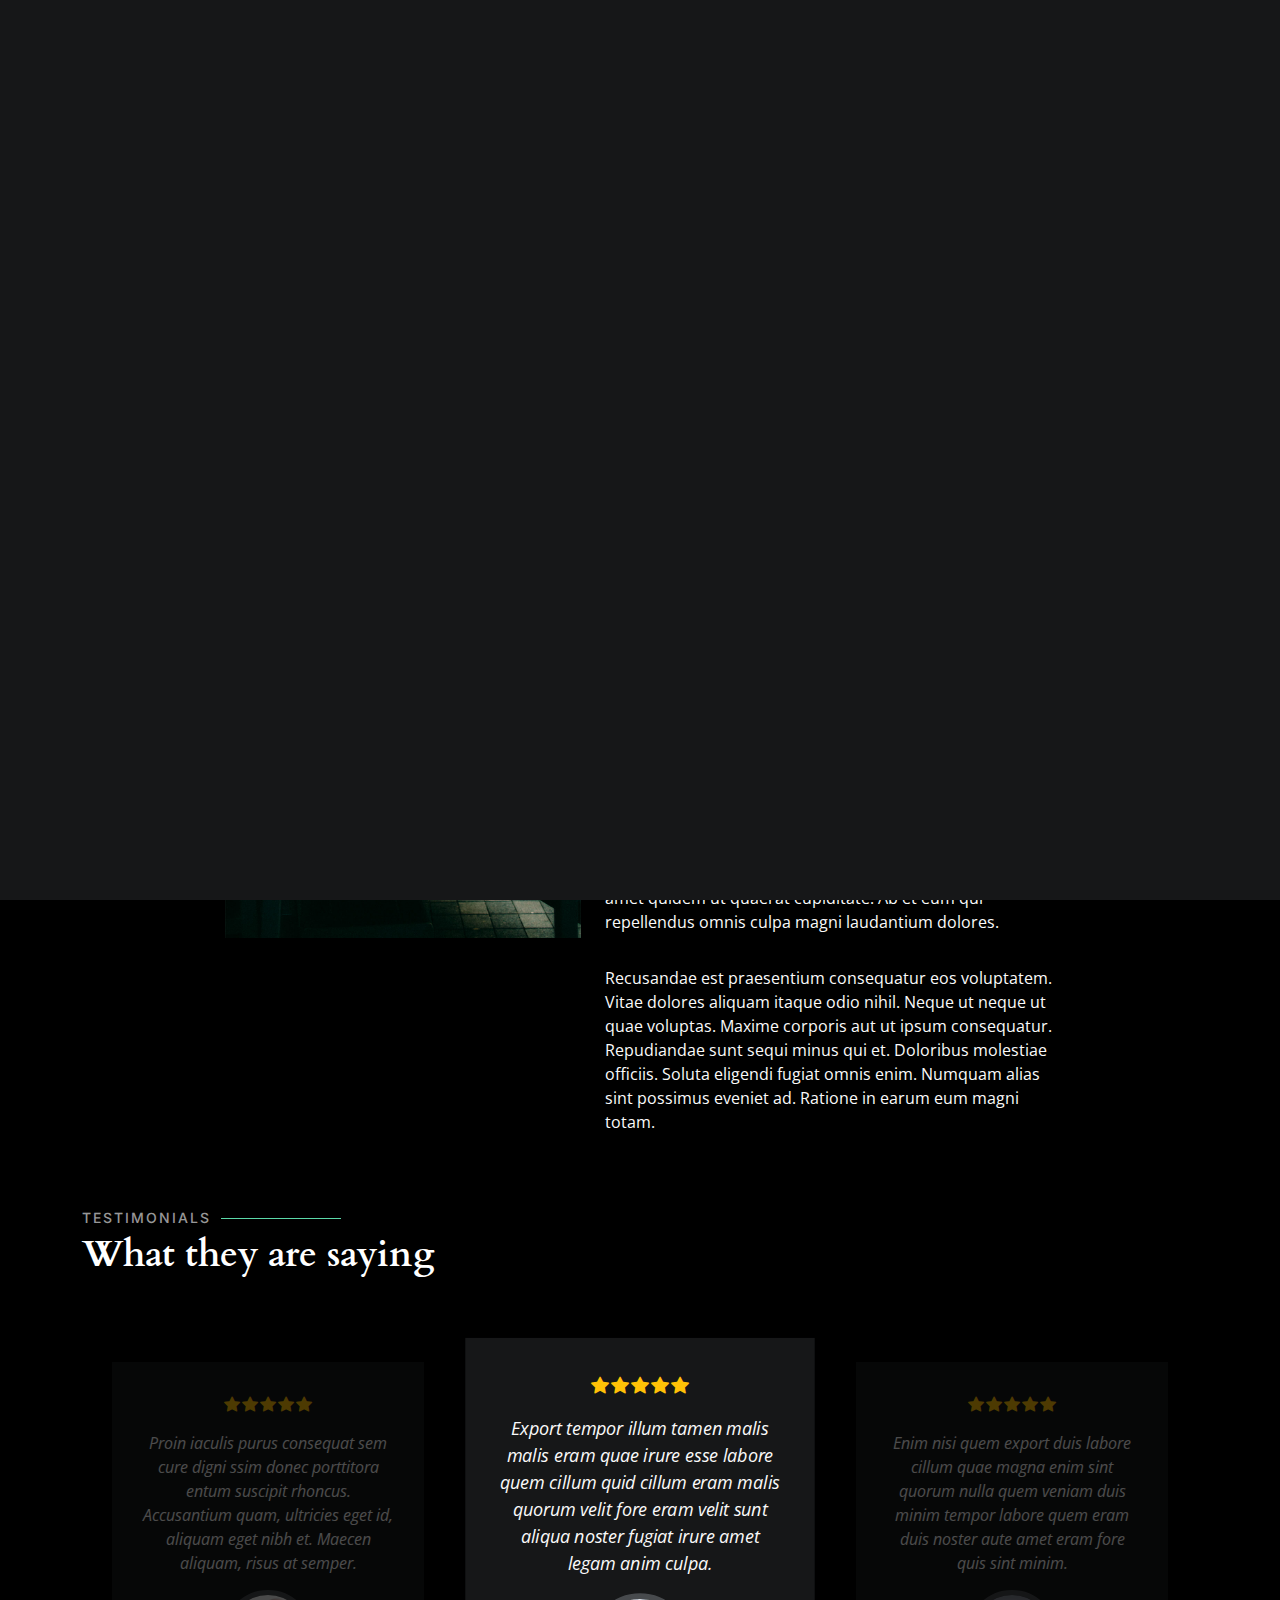
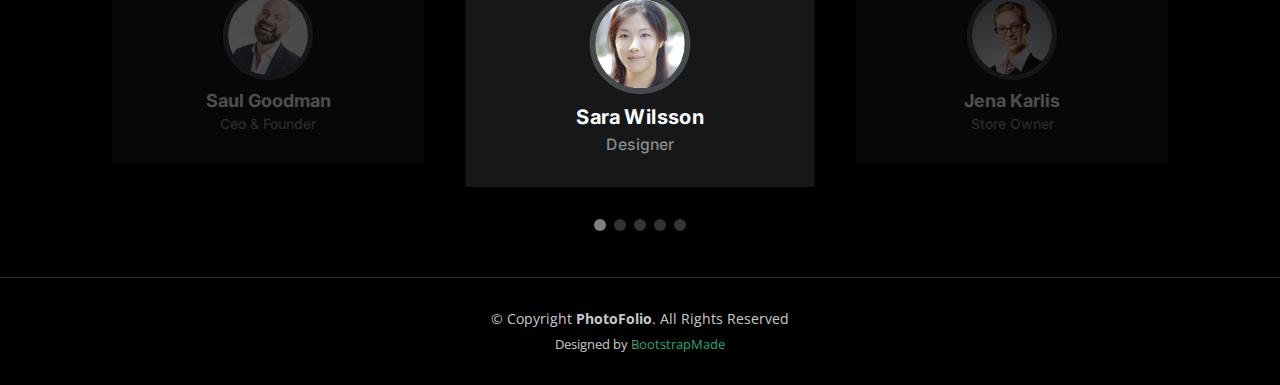
==== about.html @ 0efe9871 "first" ====
<!DOCTYPE html>
<html lang="en">

<head>
  <meta charset="utf-8">
  <meta content="width=device-width, initial-scale=1.0" name="viewport">

  <title>PhotoFolio Bootstrap Template - About</title>
  <meta content="" name="description">
  <meta content="" name="keywords">

  <!-- Favicons -->
  <link href="assets/img/favicon.png" rel="icon">
  <link href="assets/img/apple-touch-icon.png" rel="apple-touch-icon">

  <!-- Google Fonts -->
  <link rel="preconnect" href="https://fonts.googleapis.com">
  <link rel="preconnect" href="https://fonts.gstatic.com" crossorigin>
  <link href="https://fonts.googleapis.com/css2?family=Open+Sans:ital,wght@0,300;0,400;0,500;0,600;0,700;1,300;1,400;1,600;1,700&family=Inter:ital,wght@0,300;0,400;0,500;0,600;0,700;1,300;1,400;1,500;1,600;1,700&family=Cardo:ital,wght@0,400;0,700;1,400&display=swap" rel="stylesheet">

  <!-- Vendor CSS Files -->
  <link href="assets/vendor/bootstrap/css/bootstrap.min.css" rel="stylesheet">
  <link href="assets/vendor/bootstrap-icons/bootstrap-icons.css" rel="stylesheet">
  <link href="assets/vendor/swiper/swiper-bundle.min.css" rel="stylesheet">
  <link href="assets/vendor/glightbox/css/glightbox.min.css" rel="stylesheet">
  <link href="assets/vendor/aos/aos.css" rel="stylesheet">

  <!-- Template Main CSS File -->
  <link href="assets/css/main.css" rel="stylesheet">

  <!-- =======================================================
  * Template Name: PhotoFolio
  * Updated: Jul 27 2023 with Bootstrap v5.3.1
  * Template URL: https://bootstrapmade.com/photofolio-bootstrap-photography-website-template/
  * Author: BootstrapMade.com
  * License: https://bootstrapmade.com/license/
  ======================================================== -->
</head>

<body>

  <!-- ======= Header ======= -->
  <header id="header" class="header d-flex align-items-center fixed-top">
    <div class="container-fluid d-flex align-items-center justify-content-between">

      <a href="index.html" class="logo d-flex align-items-center  me-auto me-lg-0">
        <!-- Uncomment the line below if you also wish to use an image logo -->
        <!-- <img src="assets/img/logo.png" alt=""> -->
        <i class="bi bi-camera"></i>
        <h1>PhotoFolio</h1>
      </a>

      <nav id="navbar" class="navbar">
        <ul>
          <li><a href="index.html">Home</a></li>
          <li><a href="about.html" class="active">About</a></li>
          <li class="dropdown"><a href="#"><span>Gallery</span> <i class="bi bi-chevron-down dropdown-indicator"></i></a>
            <ul>
              <li><a href="gallery.html">Nature</a></li>
              <li><a href="gallery.html">People</a></li>
              <li><a href="gallery.html">Architecture</a></li>
              <li><a href="gallery.html">Animals</a></li>
              <li><a href="gallery.html">Sports</a></li>
              <li><a href="gallery.html">Travel</a></li>
              <li class="dropdown"><a href="#"><span>Sub Menu</span> <i class="bi bi-chevron-down dropdown-indicator"></i></a>
                <ul>
                  <li><a href="#">Sub Menu 1</a></li>
                  <li><a href="#">Sub Menu 2</a></li>
                  <li><a href="#">Sub Menu 3</a></li>
                </ul>
              </li>
            </ul>
          </li>
          <li><a href="services.html">Services</a></li>
          <li><a href="contact.html">Contact</a></li>
        </ul>
      </nav><!-- .navbar -->

      <div class="header-social-links">
        <a href="#" class="twitter"><i class="bi bi-twitter"></i></a>
        <a href="#" class="facebook"><i class="bi bi-facebook"></i></a>
        <a href="#" class="instagram"><i class="bi bi-instagram"></i></a>
        <a href="#" class="linkedin"><i class="bi bi-linkedin"></i></i></a>
      </div>
      <i class="mobile-nav-toggle mobile-nav-show bi bi-list"></i>
      <i class="mobile-nav-toggle mobile-nav-hide d-none bi bi-x"></i>

    </div>
  </header><!-- End Header -->

  <main id="main" data-aos="fade" data-aos-delay="1500">

    <!-- ======= End Page Header ======= -->
    <div class="page-header d-flex align-items-center">
      <div class="container position-relative">
        <div class="row d-flex justify-content-center">
          <div class="col-lg-6 text-center">
            <h2>About</h2>
            <p>Odio et unde deleniti. Deserunt numquam exercitationem. Officiis quo odio sint voluptas consequatur ut a odio voluptatem. Sit dolorum debitis veritatis natus dolores. Quasi ratione sint. Sit quaerat ipsum dolorem.</p>

            <a class="cta-btn" href="contact.html">Available for hire</a>

          </div>
        </div>
      </div>
    </div><!-- End Page Header -->

    <!-- ======= About Section ======= -->
    <section id="about" class="about">
      <div class="container">

        <div class="row gy-4 justify-content-center">
          <div class="col-lg-4">
            <img src="assets/img/profile-img.jpg" class="img-fluid" alt="">
          </div>
          <div class="col-lg-5 content">
            <h2>Professional Photographer from New York</h2>
            <p class="fst-italic py-3">
              Lorem ipsum dolor sit amet, consectetur adipiscing elit, sed do eiusmod tempor incididunt ut labore et dolore
              magna aliqua.
            </p>
            <div class="row">
              <div class="col-lg-6">
                <ul>
                  <li><i class="bi bi-chevron-right"></i> <strong>Birthday:</strong> <span>1 May 1995</span></li>
                  <li><i class="bi bi-chevron-right"></i> <strong>Website:</strong> <span>www.example.com</span></li>
                  <li><i class="bi bi-chevron-right"></i> <strong>Phone:</strong> <span>+123 456 7890</span></li>
                  <li><i class="bi bi-chevron-right"></i> <strong>City:</strong> <span>New York, USA</span></li>
                </ul>
              </div>
              <div class="col-lg-6">
                <ul>
                  <li><i class="bi bi-chevron-right"></i> <strong>Age:</strong> <span>30</span></li>
                  <li><i class="bi bi-chevron-right"></i> <strong>Degree:</strong> <span>Master</span></li>
                  <li><i class="bi bi-chevron-right"></i> <strong>PhEmailone:</strong> <span>email@example.com</span></li>
                  <li><i class="bi bi-chevron-right"></i> <strong>Freelance:</strong> <span>Available</span></li>
                </ul>
              </div>
            </div>
            <p class="py-3">
              Officiis eligendi itaque labore et dolorum mollitia officiis optio vero. Quisquam sunt adipisci omnis et ut. Nulla accusantium dolor incidunt officia tempore. Et eius omnis.
              Cupiditate ut dicta maxime officiis quidem quia. Sed et consectetur qui quia repellendus itaque neque. Aliquid amet quidem ut quaerat cupiditate. Ab et eum qui repellendus omnis culpa magni laudantium dolores.
            </p>
            <p class="m-0">
              Recusandae est praesentium consequatur eos voluptatem. Vitae dolores aliquam itaque odio nihil. Neque ut neque ut quae voluptas. Maxime corporis aut ut ipsum consequatur. Repudiandae sunt sequi minus qui et. Doloribus molestiae officiis.
              Soluta eligendi fugiat omnis enim. Numquam alias sint possimus eveniet ad. Ratione in earum eum magni totam.
            </p>
          </div>
        </div>

      </div>
    </section><!-- End About Section -->

    <!-- ======= Testimonials Section ======= -->
    <section id="testimonials" class="testimonials">
      <div class="container">

        <div class="section-header">
          <h2>Testimonials</h2>
          <p>What they are saying</p>
        </div>

        <div class="slides-3 swiper">
          <div class="swiper-wrapper">

            <div class="swiper-slide">
              <div class="testimonial-item">
                <div class="stars">
                  <i class="bi bi-star-fill"></i><i class="bi bi-star-fill"></i><i class="bi bi-star-fill"></i><i class="bi bi-star-fill"></i><i class="bi bi-star-fill"></i>
                </div>
                <p>
                  Proin iaculis purus consequat sem cure digni ssim donec porttitora entum suscipit rhoncus. Accusantium quam, ultricies eget id, aliquam eget nibh et. Maecen aliquam, risus at semper.
                </p>
                <div class="profile mt-auto">
                  <img src="assets/img/testimonials/testimonials-1.jpg" class="testimonial-img" alt="">
                  <h3>Saul Goodman</h3>
                  <h4>Ceo &amp; Founder</h4>
                </div>
              </div>
            </div><!-- End testimonial item -->

            <div class="swiper-slide">
              <div class="testimonial-item">
                <div class="stars">
                  <i class="bi bi-star-fill"></i><i class="bi bi-star-fill"></i><i class="bi bi-star-fill"></i><i class="bi bi-star-fill"></i><i class="bi bi-star-fill"></i>
                </div>
                <p>
                  Export tempor illum tamen malis malis eram quae irure esse labore quem cillum quid cillum eram malis quorum velit fore eram velit sunt aliqua noster fugiat irure amet legam anim culpa.
                </p>
                <div class="profile mt-auto">
                  <img src="assets/img/testimonials/testimonials-2.jpg" class="testimonial-img" alt="">
                  <h3>Sara Wilsson</h3>
                  <h4>Designer</h4>
                </div>
              </div>
            </div><!-- End testimonial item -->

            <div class="swiper-slide">
              <div class="testimonial-item">
                <div class="stars">
                  <i class="bi bi-star-fill"></i><i class="bi bi-star-fill"></i><i class="bi bi-star-fill"></i><i class="bi bi-star-fill"></i><i class="bi bi-star-fill"></i>
                </div>
                <p>
                  Enim nisi quem export duis labore cillum quae magna enim sint quorum nulla quem veniam duis minim tempor labore quem eram duis noster aute amet eram fore quis sint minim.
                </p>
                <div class="profile mt-auto">
                  <img src="assets/img/testimonials/testimonials-3.jpg" class="testimonial-img" alt="">
                  <h3>Jena Karlis</h3>
                  <h4>Store Owner</h4>
                </div>
              </div>
            </div><!-- End testimonial item -->

            <div class="swiper-slide">
              <div class="testimonial-item">
                <div class="stars">
                  <i class="bi bi-star-fill"></i><i class="bi bi-star-fill"></i><i class="bi bi-star-fill"></i><i class="bi bi-star-fill"></i><i class="bi bi-star-fill"></i>
                </div>
                <p>
                  Fugiat enim eram quae cillum dolore dolor amet nulla culpa multos export minim fugiat minim velit minim dolor enim duis veniam ipsum anim magna sunt elit fore quem dolore labore illum veniam.
                </p>
                <div class="profile mt-auto">
                  <img src="assets/img/testimonials/testimonials-4.jpg" class="testimonial-img" alt="">
                  <h3>Matt Brandon</h3>
                  <h4>Freelancer</h4>
                </div>
              </div>
            </div><!-- End testimonial item -->

            <div class="swiper-slide">
              <div class="testimonial-item">
                <div class="stars">
                  <i class="bi bi-star-fill"></i><i class="bi bi-star-fill"></i><i class="bi bi-star-fill"></i><i class="bi bi-star-fill"></i><i class="bi bi-star-fill"></i>
                </div>
                <p>
                  Quis quorum aliqua sint quem legam fore sunt eram irure aliqua veniam tempor noster veniam enim culpa labore duis sunt culpa nulla illum cillum fugiat legam esse veniam culpa fore nisi cillum quid.
                </p>
                <div class="profile mt-auto">
                  <img src="assets/img/testimonials/testimonials-5.jpg" class="testimonial-img" alt="">
                  <h3>John Larson</h3>
                  <h4>Entrepreneur</h4>
                </div>
              </div>
            </div><!-- End testimonial item -->

          </div>
          <div class="swiper-pagination"></div>
        </div>

      </div>
    </section><!-- End Testimonials Section -->

  </main><!-- End #main -->

  <!-- ======= Footer ======= -->
  <footer id="footer" class="footer">
    <div class="container">
      <div class="copyright">
        &copy; Copyright <strong><span>PhotoFolio</span></strong>. All Rights Reserved
      </div>
      <div class="credits">
        <!-- All the links in the footer should remain intact. -->
        <!-- You can delete the links only if you purchased the pro version. -->
        <!-- Licensing information: https://bootstrapmade.com/license/ -->
        <!-- Purchase the pro version with working PHP/AJAX contact form: https://bootstrapmade.com/photofolio-bootstrap-photography-website-template/ -->
        Designed by <a href="https://bootstrapmade.com/">BootstrapMade</a>
      </div>
    </div>
  </footer><!-- End Footer -->

  <a href="#" class="scroll-top d-flex align-items-center justify-content-center"><i class="bi bi-arrow-up-short"></i></a>

  <div id="preloader">
    <div class="line"></div>
  </div>

  <!-- Vendor JS Files -->
  <script src="assets/vendor/bootstrap/js/bootstrap.bundle.min.js"></script>
  <script src="assets/vendor/swiper/swiper-bundle.min.js"></script>
  <script src="assets/vendor/glightbox/js/glightbox.min.js"></script>
  <script src="assets/vendor/aos/aos.js"></script>
  <script src="assets/vendor/php-email-form/validate.js"></script>

  <!-- Template Main JS File -->
  <script src="assets/js/main.js"></script>

</body>

</html>
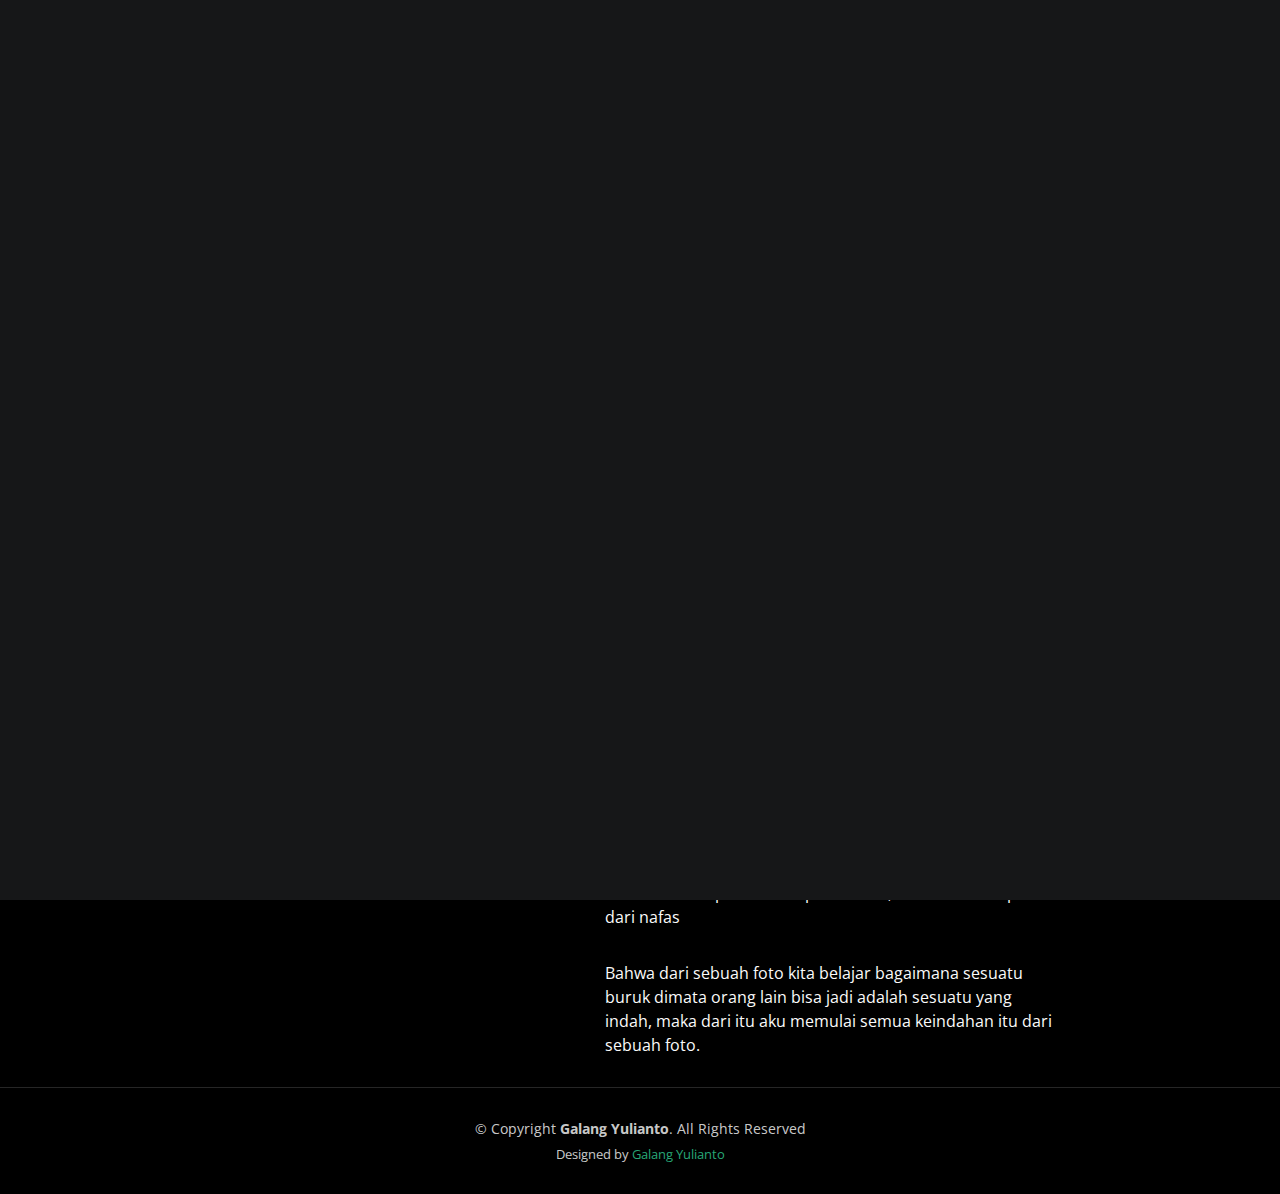
==== commit aa717cf1: "perbaharui" ====
--- a/about.html
+++ b/about.html
@@ -5,7 +5,7 @@
   <meta charset="utf-8">
   <meta content="width=device-width, initial-scale=1.0" name="viewport">
 
-  <title>PhotoFolio Bootstrap Template - About</title>
+  <title>Galang Yulianto - Tentang</title>
   <meta content="" name="description">
   <meta content="" name="keywords">
 
@@ -30,7 +30,7 @@
 
   <!-- =======================================================
   * Template Name: PhotoFolio
-  * Updated: Jul 27 2023 with Bootstrap v5.3.1
+  * Updated: Jul 27 2023 with Bootstrap v5.3.1
   * Template URL: https://bootstrapmade.com/photofolio-bootstrap-photography-website-template/
   * Author: BootstrapMade.com
   * License: https://bootstrapmade.com/license/
@@ -47,21 +47,21 @@
         <!-- Uncomment the line below if you also wish to use an image logo -->
         <!-- <img src="assets/img/logo.png" alt=""> -->
         <i class="bi bi-camera"></i>
-        <h1>PhotoFolio</h1>
+        <h1>Galang Yulianto</h1>
       </a>
 
       <nav id="navbar" class="navbar">
         <ul>
-          <li><a href="index.html">Home</a></li>
-          <li><a href="about.html" class="active">About</a></li>
+          <li><a href="index.html">Beranda</a></li>
+          <li><a href="about.html" class="active">Tentang</a></li>
           <li class="dropdown"><a href="#"><span>Gallery</span> <i class="bi bi-chevron-down dropdown-indicator"></i></a>
             <ul>
-              <li><a href="gallery.html">Nature</a></li>
-              <li><a href="gallery.html">People</a></li>
-              <li><a href="gallery.html">Architecture</a></li>
-              <li><a href="gallery.html">Animals</a></li>
-              <li><a href="gallery.html">Sports</a></li>
-              <li><a href="gallery.html">Travel</a></li>
+              <li><a href="gallery.html">Alam</a></li>
+              <li><a href="gallery.html">Orang</a></li>
+              <li><a href="gallery.html">Arsitektur</a></li>
+              <li><a href="gallery.html">Hewan</a></li>
+              <li><a href="gallery.html">Yogyakarta</a></li>
+              <li><a href="gallery.html">Random</a></li>
               <li class="dropdown"><a href="#"><span>Sub Menu</span> <i class="bi bi-chevron-down dropdown-indicator"></i></a>
                 <ul>
                   <li><a href="#">Sub Menu 1</a></li>
@@ -71,8 +71,8 @@
               </li>
             </ul>
           </li>
-          <li><a href="services.html">Services</a></li>
-          <li><a href="contact.html">Contact</a></li>
+          <li><a href="services.html">Layanan</a></li>
+          <li><a href="contact.html">Kontak</a></li>
         </ul>
       </nav><!-- .navbar -->
 
@@ -95,10 +95,10 @@
       <div class="container position-relative">
         <div class="row d-flex justify-content-center">
           <div class="col-lg-6 text-center">
-            <h2>About</h2>
-            <p>Odio et unde deleniti. Deserunt numquam exercitationem. Officiis quo odio sint voluptas consequatur ut a odio voluptatem. Sit dolorum debitis veritatis natus dolores. Quasi ratione sint. Sit quaerat ipsum dolorem.</p>
+            <h2>Tentang</h2>
+            <p>Saya adalah seseorang yang suka memotret, perkara hasilnya bagus atau tidak, itu urusan nanti.</p>
 
-            <a class="cta-btn" href="contact.html">Available for hire</a>
+            <a class="cta-btn" href="contact.html">Silahkan Hubungi</a>
 
           </div>
         </div>
@@ -111,144 +111,44 @@
 
         <div class="row gy-4 justify-content-center">
           <div class="col-lg-4">
-            <img src="assets/img/profile-img.jpg" class="img-fluid" alt="">
+            <img src="assets/img/fotoprofil.jpg" class="img-fluid" alt="">
           </div>
           <div class="col-lg-5 content">
-            <h2>Professional Photographer from New York</h2>
+            <h2>A Street Photographer from Yogyakarta</h2>
             <p class="fst-italic py-3">
-              Lorem ipsum dolor sit amet, consectetur adipiscing elit, sed do eiusmod tempor incididunt ut labore et dolore
-              magna aliqua.
+              Saya adalah  apa yang anda fikirkan, jika anda berfikir buruk, mungkin saya buruk. jika anda berfikir saya baik, saya mungkin adalah baik.
+              
             </p>
             <div class="row">
               <div class="col-lg-6">
                 <ul>
-                  <li><i class="bi bi-chevron-right"></i> <strong>Birthday:</strong> <span>1 May 1995</span></li>
-                  <li><i class="bi bi-chevron-right"></i> <strong>Website:</strong> <span>www.example.com</span></li>
-                  <li><i class="bi bi-chevron-right"></i> <strong>Phone:</strong> <span>+123 456 7890</span></li>
-                  <li><i class="bi bi-chevron-right"></i> <strong>City:</strong> <span>New York, USA</span></li>
+                  <li><i class="bi bi-chevron-right"></i> <strong>Lahir:</strong> <span>Sebelum kerusuhan 98</span></li>
+                  <li><i class="bi bi-chevron-right"></i> <strong>Instagram:</strong> <span>@galangyulianto</span></li>
+                  <li><i class="bi bi-chevron-right"></i> <strong>Telepon:</strong> <span>+6281390955150</span></li>
+                  <li><i class="bi bi-chevron-right"></i> <strong>Kota:</strong> <span>Yogyakarta, Indonesia</span></li>
                 </ul>
               </div>
               <div class="col-lg-6">
                 <ul>
-                  <li><i class="bi bi-chevron-right"></i> <strong>Age:</strong> <span>30</span></li>
-                  <li><i class="bi bi-chevron-right"></i> <strong>Degree:</strong> <span>Master</span></li>
-                  <li><i class="bi bi-chevron-right"></i> <strong>PhEmailone:</strong> <span>email@example.com</span></li>
-                  <li><i class="bi bi-chevron-right"></i> <strong>Freelance:</strong> <span>Available</span></li>
+                  <li><i class="bi bi-chevron-right"></i> <strong>Umur:</strong> <span>Berapa Hayoooo</span></li>
+                  <li><i class="bi bi-chevron-right"></i> <strong>Hobi:</strong> <span>Bikin Masalah</span></li>
+                  <li><i class="bi bi-chevron-right"></i> <strong>Email:</strong> <span>galangyulianto17@gmail.com</span></li>
+                  <li><i class="bi bi-chevron-right"></i> <strong>Pekerjaan:</strong> <span>Nyari Kerja</span></li>
                 </ul>
               </div>
             </div>
             <p class="py-3">
-              Officiis eligendi itaque labore et dolorum mollitia officiis optio vero. Quisquam sunt adipisci omnis et ut. Nulla accusantium dolor incidunt officia tempore. Et eius omnis.
-              Cupiditate ut dicta maxime officiis quidem quia. Sed et consectetur qui quia repellendus itaque neque. Aliquid amet quidem ut quaerat cupiditate. Ab et eum qui repellendus omnis culpa magni laudantium dolores.
+              Cinta adalah energi paling purba dari kehidupan ,dan oleh sebab itu dia akan selalu ada,nafas adalah energi yang disediakan oleh alam setelah bumi ini berkecukupan oksigen secara ilmu pengetahuan,kapan sebetulnya orang bernafas,tentu setelah bumi cukup oksigen. So,bagi saya nafas itu lebih pendek daripada cinta ,dan cinta lebih purba dari nafas
+              
             </p>
             <p class="m-0">
-              Recusandae est praesentium consequatur eos voluptatem. Vitae dolores aliquam itaque odio nihil. Neque ut neque ut quae voluptas. Maxime corporis aut ut ipsum consequatur. Repudiandae sunt sequi minus qui et. Doloribus molestiae officiis.
-              Soluta eligendi fugiat omnis enim. Numquam alias sint possimus eveniet ad. Ratione in earum eum magni totam.
-            </p>
+              Bahwa dari sebuah foto kita belajar bagaimana sesuatu buruk dimata orang lain bisa jadi adalah sesuatu yang indah, maka dari itu aku memulai semua keindahan itu dari sebuah foto.
+              
           </div>
         </div>
 
       </div>
     </section><!-- End About Section -->
-
-    <!-- ======= Testimonials Section ======= -->
-    <section id="testimonials" class="testimonials">
-      <div class="container">
-
-        <div class="section-header">
-          <h2>Testimonials</h2>
-          <p>What they are saying</p>
-        </div>
-
-        <div class="slides-3 swiper">
-          <div class="swiper-wrapper">
-
-            <div class="swiper-slide">
-              <div class="testimonial-item">
-                <div class="stars">
-                  <i class="bi bi-star-fill"></i><i class="bi bi-star-fill"></i><i class="bi bi-star-fill"></i><i class="bi bi-star-fill"></i><i class="bi bi-star-fill"></i>
-                </div>
-                <p>
-                  Proin iaculis purus consequat sem cure digni ssim donec porttitora entum suscipit rhoncus. Accusantium quam, ultricies eget id, aliquam eget nibh et. Maecen aliquam, risus at semper.
-                </p>
-                <div class="profile mt-auto">
-                  <img src="assets/img/testimonials/testimonials-1.jpg" class="testimonial-img" alt="">
-                  <h3>Saul Goodman</h3>
-                  <h4>Ceo &amp; Founder</h4>
-                </div>
-              </div>
-            </div><!-- End testimonial item -->
-
-            <div class="swiper-slide">
-              <div class="testimonial-item">
-                <div class="stars">
-                  <i class="bi bi-star-fill"></i><i class="bi bi-star-fill"></i><i class="bi bi-star-fill"></i><i class="bi bi-star-fill"></i><i class="bi bi-star-fill"></i>
-                </div>
-                <p>
-                  Export tempor illum tamen malis malis eram quae irure esse labore quem cillum quid cillum eram malis quorum velit fore eram velit sunt aliqua noster fugiat irure amet legam anim culpa.
-                </p>
-                <div class="profile mt-auto">
-                  <img src="assets/img/testimonials/testimonials-2.jpg" class="testimonial-img" alt="">
-                  <h3>Sara Wilsson</h3>
-                  <h4>Designer</h4>
-                </div>
-              </div>
-            </div><!-- End testimonial item -->
-
-            <div class="swiper-slide">
-              <div class="testimonial-item">
-                <div class="stars">
-                  <i class="bi bi-star-fill"></i><i class="bi bi-star-fill"></i><i class="bi bi-star-fill"></i><i class="bi bi-star-fill"></i><i class="bi bi-star-fill"></i>
-                </div>
-                <p>
-                  Enim nisi quem export duis labore cillum quae magna enim sint quorum nulla quem veniam duis minim tempor labore quem eram duis noster aute amet eram fore quis sint minim.
-                </p>
-                <div class="profile mt-auto">
-                  <img src="assets/img/testimonials/testimonials-3.jpg" class="testimonial-img" alt="">
-                  <h3>Jena Karlis</h3>
-                  <h4>Store Owner</h4>
-                </div>
-              </div>
-            </div><!-- End testimonial item -->
-
-            <div class="swiper-slide">
-              <div class="testimonial-item">
-                <div class="stars">
-                  <i class="bi bi-star-fill"></i><i class="bi bi-star-fill"></i><i class="bi bi-star-fill"></i><i class="bi bi-star-fill"></i><i class="bi bi-star-fill"></i>
-                </div>
-                <p>
-                  Fugiat enim eram quae cillum dolore dolor amet nulla culpa multos export minim fugiat minim velit minim dolor enim duis veniam ipsum anim magna sunt elit fore quem dolore labore illum veniam.
-                </p>
-                <div class="profile mt-auto">
-                  <img src="assets/img/testimonials/testimonials-4.jpg" class="testimonial-img" alt="">
-                  <h3>Matt Brandon</h3>
-                  <h4>Freelancer</h4>
-                </div>
-              </div>
-            </div><!-- End testimonial item -->
-
-            <div class="swiper-slide">
-              <div class="testimonial-item">
-                <div class="stars">
-                  <i class="bi bi-star-fill"></i><i class="bi bi-star-fill"></i><i class="bi bi-star-fill"></i><i class="bi bi-star-fill"></i><i class="bi bi-star-fill"></i>
-                </div>
-                <p>
-                  Quis quorum aliqua sint quem legam fore sunt eram irure aliqua veniam tempor noster veniam enim culpa labore duis sunt culpa nulla illum cillum fugiat legam esse veniam culpa fore nisi cillum quid.
-                </p>
-                <div class="profile mt-auto">
-                  <img src="assets/img/testimonials/testimonials-5.jpg" class="testimonial-img" alt="">
-                  <h3>John Larson</h3>
-                  <h4>Entrepreneur</h4>
-                </div>
-              </div>
-            </div><!-- End testimonial item -->
-
-          </div>
-          <div class="swiper-pagination"></div>
-        </div>
-
-      </div>
-    </section><!-- End Testimonials Section -->
 
   </main><!-- End #main -->
 
@@ -256,14 +156,14 @@
   <footer id="footer" class="footer">
     <div class="container">
       <div class="copyright">
-        &copy; Copyright <strong><span>PhotoFolio</span></strong>. All Rights Reserved
+        &copy; Copyright <strong><span>Galang Yulianto</span></strong>. All Rights Reserved
       </div>
       <div class="credits">
         <!-- All the links in the footer should remain intact. -->
         <!-- You can delete the links only if you purchased the pro version. -->
         <!-- Licensing information: https://bootstrapmade.com/license/ -->
         <!-- Purchase the pro version with working PHP/AJAX contact form: https://bootstrapmade.com/photofolio-bootstrap-photography-website-template/ -->
-        Designed by <a href="https://bootstrapmade.com/">BootstrapMade</a>
+        Designed by <a href="https://bootstrapmade.com/">Galang Yulianto</a>
       </div>
     </div>
   </footer><!-- End Footer -->
